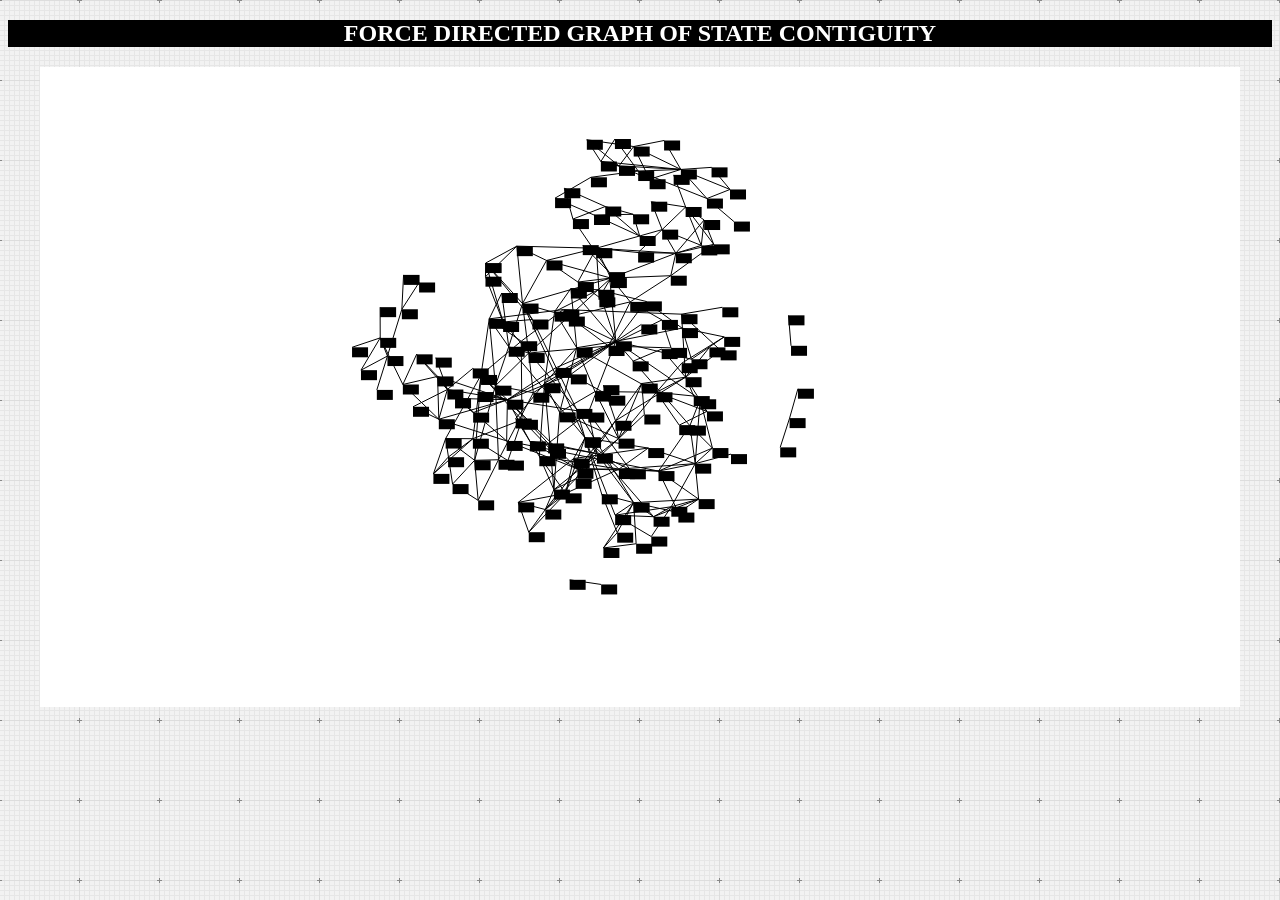
==== force/index.html @ 845be892 "force challenge added" ====
<!DOCTYPE html>
<html lang="en">
  <head>
    <meta charset="utf-8">
    <meta http-equiv="X-UA-Compatible" content="IE=edge">
    <meta name="viewport" content="width=device-width, initial-scale=1">
    <title>FreeCodeCamp Challenge - D3 Force</title>

    <!--[if lt IE 9]>
      <script src="https://oss.maxcdn.com/libs/html5shiv/3.7.2/html5shiv.js"></script>
      <script src="https://oss.maxcdn.com/libs/respond.js/1.4.2/respond.min.js"></script>
    <![endif]-->
    <link rel="stylesheet" href="./css/style.css">
    <link rel="stylesheet" href="./css/flags.css">
  </head>
  <body>
    <h2>Force Directed Graph of State Contiguity</h2>
    <div class="chart"></div>

    <script src="bower_components/jquery/dist/jquery.min.js"></script>
    <script src="bower_components/d3/d3.js" charset="utf-8"></script>
    <script type="text/javascript">
      var margin = {top: 20, right: 30, bottom: 20, left: 30},
           width = 1200 - margin.left - margin.right,
          height = 640 - margin.top - margin.bottom;

      var svg = d3.select(".chart")
        .append("svg")
          .attr("width", width + margin.left + margin.right)
          .attr("height", height + margin.top + margin.bottom)
          .append("g")
            .attr("transform", "translate(" + margin.left + "," + margin.top + ")");


      var simulation = d3.forceSimulation()
          .force("link", d3.forceLink().id(function(d) { return d.id; }))
          .force("charge", d3.forceManyBody())
          .force("center", d3.forceCenter(width / 2, height / 2));

      var divTooltip = d3.select("body").append("div").attr("class", "toolTip");

      jQuery.getJSON('https://raw.githubusercontent.com/DealPete/forceDirected/master/countries.json')
        .done(function(jsonData) {
          console.log('sucessfully load remote data ... ');
          load(jsonData);
        })
        .fail(function( jqxhr, textStatus, error ) {
          console.log( "Remote Request Failed: " + textStatus + ", " + error );

          d3.json('countries.json', function(error, graph){
            if(error) throw error;

            console.log('loaded from local file ... ');
            load(graph);
          });
        });

      function load( data ) {
          console.log(data);

          var simulation = d3.forceSimulation()
              .force("link", d3.forceLink().id(function(d,i) { return i }))
              .force("collide",d3.forceCollide( function(d){return d.r + 8 }).iterations(16) )
              .force("charge", d3.forceManyBody())
              .force("center", d3.forceCenter(width / 2, height / 2))
              .force("y", d3.forceY(0))
              .force("x", d3.forceX(0))

          var link = svg.append("g")
              .attr("class", "links")
              .selectAll("line")
              .data(data.links)
              .enter()
              .append("line")
              .attr("stroke", "black")

          var node = svg.append("g")
              .attr("class", "nodes")
              .selectAll("image")
              .data(data.nodes)
              .enter().append("rect")
              .attr("width", 16)
              .attr("height", 10)
              .attr("class", function(d) { return "flag flag-"+ d.code;})
              .call(d3.drag()
                  .on("start", dragstarted)
                  .on("drag", dragged)
                  .on("end", dragended));


          var ticked = function() {
              link
                  .attr("x1", function(d) { return d.source.x; })
                  .attr("y1", function(d) { return d.source.y; })
                  .attr("x2", function(d) { return d.target.x; })
                  .attr("y2", function(d) { return d.target.y; });

              node
                  .attr("x", function(d) { return d.x; })
                  .attr("y", function(d) { return d.y; });
          }

          simulation
              .nodes(data.nodes)
              .on("tick", ticked);

          simulation.force("link")
              .links(data.links);



          function dragstarted(d) {
              if (!d3.event.active) simulation.alphaTarget(0.3).restart();
              d.fx = d.x;
              d.fy = d.y;
          }

          function dragged(d) {
              d.fx = d3.event.x;
              d.fy = d3.event.y;
          }

          function dragended(d) {
              if (!d3.event.active) simulation.alphaTarget(0);
              d.fx = null;
              d.fy = null;
          }

      }; // end load
    </script>
  </body>
</html>
---- force/css/style.css ----
body {
  background-color: #ddd;
  background-repeat: repeat;
  background-image: url([data-uri])
}
h2 {
  text-transform: uppercase;
  color: white;
  background-color: black;
}
div, h2 {
  text-align: center;
}
svg {
  background-color: white;
}
div.title, div.title svg {
  background-color: lightgray;
}
div.title {
  width: 1200px;
  margin-bottom: 10px;
}
.chart, .title {
  margin: 0px auto;
  padding: 0px;
}

.axis text, g.item text  {
  font: 12px sans-serif;
}

.axis path,
.axis line {
  fill: none;
  stroke: #000;
  shape-rendering: crispEdges;
}

.toolTip {
    font-family: "Helvetica Neue", Helvetica, Arial, sans-serif;
    position: absolute;
    display: none;
    width: auto;
    height: auto;
    background: none repeat scroll 0 0 white;
    border: 0 none;
    border-radius: 8px 8px 8px 8px;
    box-shadow: -3px 3px 15px #888888;
    color: black;
    font: 12px sans-serif;
    padding: 5px;
    text-align: center;
}
.toolTip ul {
  list-style: none;
  padding-left: 0;
  margin: 0;
}
.toolTip li.year {
  margin-bottom: 10px;
  padding: 5px;
  border: solid thin black;

  color: black;
  font-weight: bold;
  text-transform: uppercase;
  text-shadow: 2px 2px white;
}
.toolTip li.temp {
  font-weight: bold;
}
---- force/css/flags.css ----
/*!
 * Generated with CSS Flag Sprite generator (https://www.flag-sprites.com/)
 */

.flag {
    display: inline-block;
    width: 16px;
    height: 10px;
    background: url('flags.png') no-repeat;
}


.flag.flag-cm {
    background-position: -144px -20px;
}

.flag.flag-mr {
    background-position: -240px -80px;
}

.flag.flag-ie {
    background-position: -240px -50px;
}

.flag.flag-gs {
    background-position: -48px -50px;
}

.flag.flag-zw {
    background-position: -240px -140px;
}

.flag.flag-sm {
    background-position: -48px -120px;
}

.flag.flag-gw {
    background-position: -96px -50px;
}

.flag.flag-pn {
    background-position: -208px -100px;
}

.flag.flag-sd {
    background-position: -192px -110px;
}

.flag.flag-bb {
    background-position: 0 -10px;
}

.flag.flag-nf {
    background-position: -176px -90px;
}

.flag.flag-bj {
    background-position: -96px -10px;
}

.flag.flag-be {
    background-position: -32px -10px;
}

.flag.flag-jm {
    background-position: -144px -60px;
}

.flag.flag-gf {
    background-position: -144px -40px;
}

.flag.flag-cg {
    background-position: -64px -20px;
}

.flag.flag-as {
    background-position: -160px 0;
}

.flag.flag-cr {
    background-position: -192px -20px;
}

.flag.flag-ss {
    background-position: -112px -120px;
}

.flag.flag-jp {
    background-position: -176px -60px;
}

.flag.flag-pt {
    background-position: 0 -110px;
}

.flag.flag-cw {
    background-position: -240px -20px;
}

.flag.flag-nc {
    background-position: -144px -90px;
}

.flag.flag-bd {
    background-position: -16px -10px;
}

.flag.flag-ms {
    background-position: 0 -90px;
}

.flag.flag-cl {
    background-position: -128px -20px;
}

.flag.flag-cy {
    background-position: 0 -30px;
}

.flag.flag-ci {
    background-position: -96px -20px;
}

.flag.flag-tt {
    background-position: -144px -130px;
}

.flag.flag-bw {
    background-position: -224px -10px;
}

.flag.flag-nl {
    background-position: -224px -90px;
}

.flag.flag-bt {
    background-position: -192px -10px;
}

.flag.flag-gg {
    background-position: -160px -40px;
}

.flag.flag-va {
    background-position: -32px -140px;
}

.flag.flag-dm {
    background-position: -80px -30px;
}

.flag.flag-bn {
    background-position: -128px -10px;
}

.flag.flag-mq {
    background-position: -224px -80px;
}

.flag.flag-tk {
    background-position: -48px -130px;
}

.flag.flag-lv {
    background-position: 0 -80px;
}

.flag.flag-to {
    background-position: -112px -130px;
}

.flag.flag-dj {
    background-position: -48px -30px;
}

.flag.flag-bh {
    background-position: -80px -10px;
}

.flag.flag-gr {
    background-position: -32px -50px;
}

.flag.flag-sb {
    background-position: -160px -110px;
}

.flag.flag-ae {
    background-position: -16px 0;
}

.flag.flag-la {
    background-position: -112px -70px;
}

.flag.flag-za {
    background-position: -208px -140px;
}

.flag.flag-iq {
    background-position: -64px -60px;
}

.flag.flag-vn {
    background-position: -112px -140px;
}

.flag.flag-ba {
    background-position: -240px 0;
}

.flag.flag-na {
    background-position: -128px -90px;
}

.flag.flag-io {
    background-position: -48px -60px;
}

.flag.flag-pe {
    background-position: -96px -100px;
}

.flag.flag-hn {
    background-position: -160px -50px;
}

.flag.flag-bg {
    background-position: -64px -10px;
}

.flag.flag-ao {
    background-position: -128px 0;
}

.flag.flag-cn {
    background-position: -160px -20px;
}

.flag.flag-in {
    background-position: -32px -60px;
}

.flag.flag-mo {
    background-position: -192px -80px;
}

.flag.flag-ky {
    background-position: -80px -70px;
}

.flag.flag-ru {
    background-position: -112px -110px;
}

.flag.flag-au {
    background-position: -192px 0;
}

.flag.flag-pr {
    background-position: -224px -100px;
}

.flag.flag-pw {
    background-position: -16px -110px;
}

.flag.flag-sc {
    background-position: -176px -110px;
}

.flag.flag-dz {
    background-position: -112px -30px;
}

.flag.flag-lt {
    background-position: -224px -70px;
}

.flag.flag-vi {
    background-position: -96px -140px;
}

.flag.flag-pk {
    background-position: -160px -100px;
}

.flag.flag-gl {
    background-position: -208px -40px;
}

.flag.flag-py {
    background-position: -32px -110px;
}

.flag.flag-ro {
    background-position: -80px -110px;
}

.flag.flag-gd {
    background-position: -112px -40px;
}

.flag.flag-ly {
    background-position: -16px -80px;
}

.flag.flag-pf {
    background-position: -112px -100px;
}

.flag.flag-sx {
    background-position: -160px -120px;
}

.flag.flag-bz {
    background-position: 0 -20px;
}

.flag.flag-sv {
    background-position: -144px -120px;
}

.flag.flag-me {
    background-position: -80px -80px;
}

.flag.flag-my {
    background-position: -96px -90px;
}

.flag.flag-kp {
    background-position: -32px -70px;
}

.flag.flag-ni {
    background-position: -208px -90px;
}

.flag.flag-no {
    background-position: -240px -90px;
}

.flag.flag-ar {
    background-position: -144px 0;
}

.flag.flag-gi {
    background-position: -192px -40px;
}

.flag.flag-kn {
    background-position: -16px -70px;
}

.flag.flag-al {
    background-position: -80px 0;
}

.flag.flag-eh {
    background-position: -176px -30px;
}

.flag.flag-il {
    background-position: 0 -60px;
}

.flag.flag-sr {
    background-position: -96px -120px;
}

.flag.flag-ch {
    background-position: -80px -20px;
}

.flag.flag-hk {
    background-position: -128px -50px;
}

.flag.flag-vc {
    background-position: -48px -140px;
}

.flag.flag-mc {
    background-position: -48px -80px;
}

.flag.flag-sz {
    background-position: -192px -120px;
}

.flag.flag-jo {
    background-position: -160px -60px;
}

.flag.flag-lc {
    background-position: -144px -70px;
}

.flag.flag-tg {
    background-position: 0 -130px;
}

.flag.flag-ca {
    background-position: -16px -20px;
}

.flag.flag-mw {
    background-position: -64px -90px;
}

.flag.flag-sg {
    background-position: -224px -110px;
}

.flag.flag-fr {
    background-position: -80px -40px;
}

.flag.flag-mn {
    background-position: -176px -80px;
}

.flag.flag-zm {
    background-position: -224px -140px;
}

.flag.flag-cz {
    background-position: -16px -30px;
}

.flag.flag-hr {
    background-position: -176px -50px;
}

.flag.flag-nr {
    background-position: -16px -100px;
}

.flag.flag-tc {
    background-position: -208px -120px;
}

.flag.flag-sh {
    background-position: -240px -110px;
}

.flag.flag-ag {
    background-position: -48px 0;
}

.flag.flag-tv {
    background-position: -160px -130px;
}

.flag.flag-ck {
    background-position: -112px -20px;
}

.flag.flag-ng {
    background-position: -192px -90px;
}

.flag.flag-pg {
    background-position: -128px -100px;
}

.flag.flag-ne {
    background-position: -160px -90px;
}

.flag.flag-br {
    background-position: -160px -10px;
}

.flag.flag-gh {
    background-position: -176px -40px;
}

.flag.flag-rs {
    background-position: -96px -110px;
}

.flag.flag-et {
    background-position: -224px -30px;
}

.flag.flag-es {
    background-position: -208px -30px;
}

.flag.flag-ye {
    background-position: -176px -140px;
}

.flag.flag-mk {
    background-position: -128px -80px;
}

.flag.flag-bo {
    background-position: -144px -10px;
}

.flag.flag-si {
    background-position: 0 -120px;
}

.flag.flag-tr {
    background-position: -128px -130px;
}

.flag.flag-ee {
    background-position: -144px -30px;
}

.flag.flag-hu {
    background-position: -208px -50px;
}

.flag.flag-ke {
    background-position: -192px -60px;
}

.flag.flag-mz {
    background-position: -112px -90px;
}

.flag.flag-is {
    background-position: -96px -60px;
}

.flag.flag-vu {
    background-position: -128px -140px;
}

.flag.flag-cv {
    background-position: -224px -20px;
}

.flag.flag-ps {
    background-position: -240px -100px;
}

.flag.flag-km {
    background-position: 0 -70px;
}

.flag.flag-tw {
    background-position: -176px -130px;
}

.flag.flag-am {
    background-position: -96px 0;
}

.flag.flag-mt {
    background-position: -16px -90px;
}

.flag.flag-gn {
    background-position: -240px -40px;
}

.flag.flag-ge {
    background-position: -128px -40px;
}

.flag.flag-sa {
    background-position: -144px -110px;
}

.flag.flag-er {
    background-position: -192px -30px;
}

.flag.flag-ml {
    background-position: -144px -80px;
}

.flag.flag-lb {
    background-position: -128px -70px;
}

.flag.flag-hm {
    background-position: -144px -50px;
}

.flag.flag-tf {
    background-position: -240px -120px;
}

.flag.flag-gm {
    background-position: -224px -40px;
}

.flag.flag-co {
    background-position: -176px -20px;
}

.flag.flag-je {
    background-position: -128px -60px;
}

.flag.flag-ht {
    background-position: -192px -50px;
}

.flag.flag-fi {
    background-position: 0 -40px;
}

.flag.flag-mp {
    background-position: -208px -80px;
}

.flag.flag-ve {
    background-position: -64px -140px;
}

.flag.flag-fm {
    background-position: -48px -40px;
}

.flag.flag-ug {
    background-position: -224px -130px;
}

.flag.flag-lr {
    background-position: -192px -70px;
}

.flag.flag-qa {
    background-position: -48px -110px;
}

.flag.flag-ai {
    background-position: -64px 0;
}

.flag.flag-wf {
    background-position: -144px -140px;
}

.flag.flag-mx {
    background-position: -80px -90px;
}

.flag.flag-us {
    background-position: -240px -130px;
}

.flag.flag-de {
    background-position: -32px -30px;
}

.flag.flag-cf {
    background-position: -48px -20px;
}

.flag.flag-mm {
    background-position: -160px -80px;
}

.flag.flag-gp {
    background-position: 0 -50px;
}

.flag.flag-ki {
    background-position: -240px -60px;
}

.flag.flag-cu {
    background-position: -208px -20px;
}

.flag.flag-uz {
    background-position: -16px -140px;
}

.flag.flag-nu {
    background-position: -32px -100px;
}

.flag.flag-pm {
    background-position: -192px -100px;
}

.flag.flag-np {
    background-position: 0 -100px;
}

.flag.flag-td {
    background-position: -224px -120px;
}

.flag.flag-bm {
    background-position: -112px -10px;
}

.flag.flag-dk {
    background-position: -64px -30px;
}

.flag.flag-tl {
    background-position: -64px -130px;
}

.flag.flag-se {
    background-position: -208px -110px;
}

.flag.flag-li {
    background-position: -160px -70px;
}

.flag.flag-fj {
    background-position: -16px -40px;
}

.flag.flag-sk {
    background-position: -16px -120px;
}

.flag.flag-im {
    background-position: -16px -60px;
}

.flag.flag-bf {
    background-position: -48px -10px;
}

.flag.flag-mu {
    background-position: -32px -90px;
}

.flag.flag-yt {
    background-position: -192px -140px;
}

.flag.flag-pa {
    background-position: -80px -100px;
}

.flag.flag-gu {
    background-position: -80px -50px;
}

.flag.flag-mv {
    background-position: -48px -90px;
}

.flag.flag-ua {
    background-position: -208px -130px;
}

.flag.flag-eg {
    background-position: -160px -30px;
}

.flag.flag-ma {
    background-position: -32px -80px;
}

.flag.flag-tm {
    background-position: -80px -130px;
}

.flag.flag-tn {
    background-position: -96px -130px;
}

.flag.flag-af {
    background-position: -32px 0;
}

.flag.flag-fk {
    background-position: -32px -40px;
}

.flag.flag-bv {
    background-position: -208px -10px;
}

.flag.flag-fo {
    background-position: -64px -40px;
}

.flag.flag-an {
    background-position: -112px 0;
}

.flag.flag-kh {
    background-position: -224px -60px;
}

.flag.flag-lu {
    background-position: -240px -70px;
}

.flag.flag-cd {
    background-position: -32px -20px;
}

.flag.flag-st {
    background-position: -128px -120px;
}

.flag.flag-rw {
    background-position: -128px -110px;
}

.flag.flag-ph {
    background-position: -144px -100px;
}

.flag.flag-do {
    background-position: -96px -30px;
}

.flag.flag-bs {
    background-position: -176px -10px;
}

.flag.flag-re {
    background-position: -64px -110px;
}

.flag.flag-kr {
    background-position: -48px -70px;
}

.flag.flag-md {
    background-position: -64px -80px;
}

.flag.flag-gt {
    background-position: -64px -50px;
}

.flag.flag-eu {
    background-position: -240px -30px;
}

.flag.flag-ws {
    background-position: -160px -140px;
}

.flag.flag-nz {
    background-position: -48px -100px;
}

.flag.flag-az {
    background-position: -224px 0;
}

.flag.flag-kz {
    background-position: -96px -70px;
}

.flag.flag-th {
    background-position: -16px -130px;
}

.flag.flag-lk {
    background-position: -176px -70px;
}

.flag.flag-aw {
    background-position: -208px 0;
}

.flag.flag-it {
    background-position: -112px -60px;
}

.flag.flag-om {
    background-position: -64px -100px;
}

.flag.flag-sy {
    background-position: -176px -120px;
}

.flag.flag-kg {
    background-position: -208px -60px;
}

.flag.flag-by {
    background-position: -240px -10px;
}

.flag.flag-id {
    background-position: -224px -50px;
}

.flag.flag-mg {
    background-position: -96px -80px;
}

.flag.flag-so {
    background-position: -80px -120px;
}

.flag.flag-ls {
    background-position: -208px -70px;
}

.flag.flag-at {
    background-position: -176px 0;
}

.flag.flag-ec {
    background-position: -128px -30px;
}

.flag.flag-ad {
    background-position: 0 0;
}

.flag.flag-pl {
    background-position: -176px -100px;
}

.flag.flag-tz {
    background-position: -192px -130px;
}

.flag.flag-kw {
    background-position: -64px -70px;
}

.flag.flag-ga {
    background-position: -96px -40px;
}

.flag.flag-sn {
    background-position: -64px -120px;
}

.flag.flag-sl {
    background-position: -32px -120px;
}

.flag.flag-uy {
    background-position: 0 -140px;
}

.flag.flag-tj {
    background-position: -32px -130px;
}

.flag.flag-gy {
    background-position: -112px -50px;
}

.flag.flag-gq {
    background-position: -16px -50px;
}

.flag.flag-mh {
    background-position: -112px -80px;
}

.flag.flag-vg {
    background-position: -80px -140px;
}

.flag.flag-ir {
    background-position: -80px -60px;
}
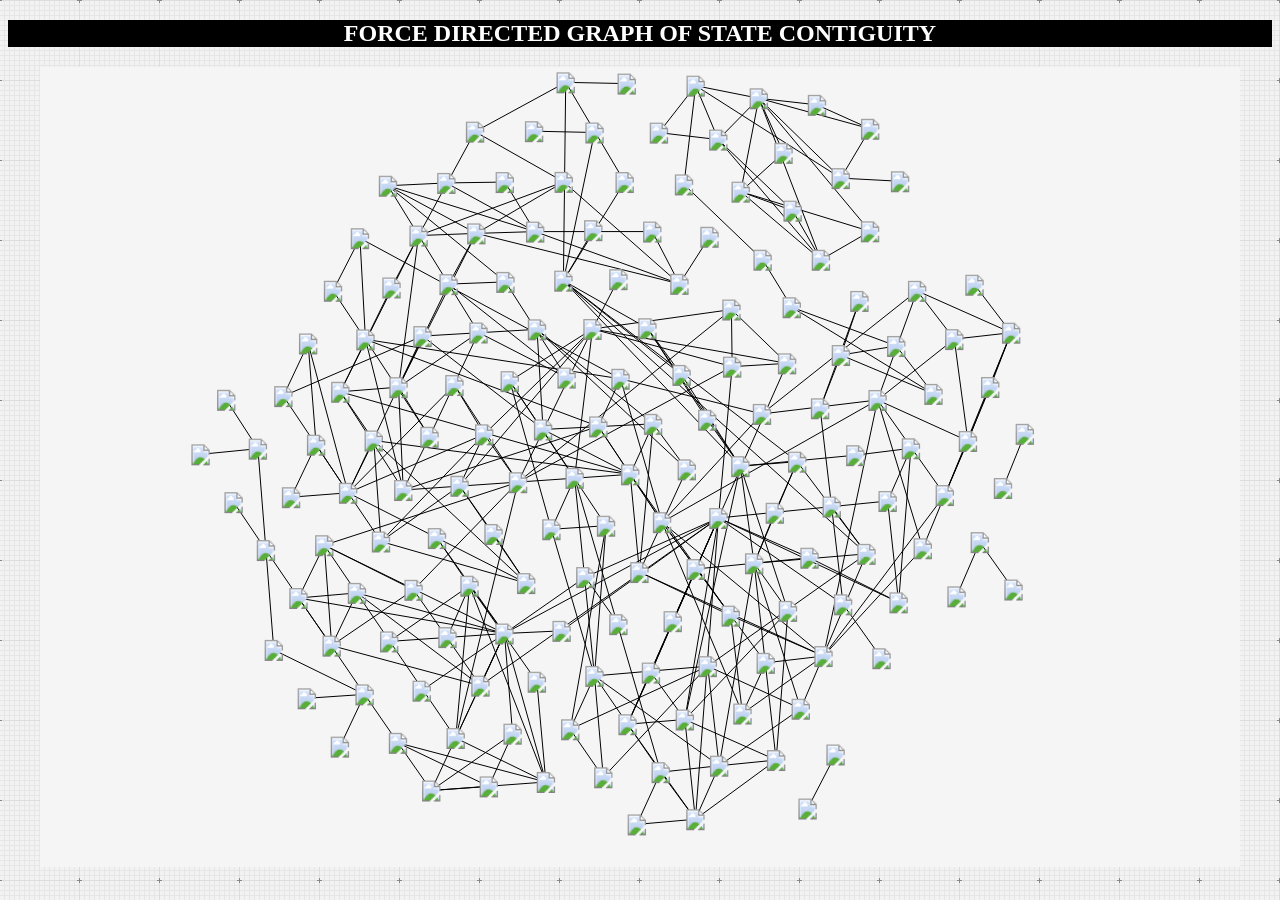
==== commit 68471058: "finished up force" ====
--- a/force/index.html
+++ b/force/index.html
@@ -11,7 +11,6 @@
       <script src="https://oss.maxcdn.com/libs/respond.js/1.4.2/respond.min.js"></script>
     <![endif]-->
     <link rel="stylesheet" href="./css/style.css">
-    <link rel="stylesheet" href="./css/flags.css">
   </head>
   <body>
     <h2>Force Directed Graph of State Contiguity</h2>
@@ -22,7 +21,7 @@
     <script type="text/javascript">
       var margin = {top: 20, right: 30, bottom: 20, left: 30},
            width = 1200 - margin.left - margin.right,
-          height = 640 - margin.top - margin.bottom;
+          height = 800 - margin.top - margin.bottom;
 
       var svg = d3.select(".chart")
         .append("svg")
@@ -60,7 +59,7 @@
 
           var simulation = d3.forceSimulation()
               .force("link", d3.forceLink().id(function(d,i) { return i }))
-              .force("collide",d3.forceCollide( function(d){return d.r + 8 }).iterations(16) )
+              .force("collide",d3.forceCollide( 30 ).iterations(16) )
               .force("charge", d3.forceManyBody())
               .force("center", d3.forceCenter(width / 2, height / 2))
               .force("y", d3.forceY(0))
@@ -78,22 +77,55 @@
               .attr("class", "nodes")
               .selectAll("image")
               .data(data.nodes)
-              .enter().append("rect")
-              .attr("width", 16)
-              .attr("height", 10)
-              .attr("class", function(d) { return "flag flag-"+ d.code;})
+              .enter().append("image")
+              .attr("width", 30)
+              .attr("height", 21)
+              .attr("x", 0)
+              .attr("y", 0)
+              .attr("xlink:href", function(d) { return "http://flagpedia.net/data/flags/mini/"+ d.code+".png";})
+              .on("mousemove", function(d,i){
+                   var neighbors = data.links.filter(function(l){ return l.source == d }).map(function(l) { return l.target;});
+                   neighbors = neighbors.concat(
+                     data.links.filter(function(l){
+                       return l.target == d }
+                       ).map(function(l) { return l.source;}));
+                   d3.select(this).classed('mouseover', true);
+                   divTooltip.style("left", d3.event.pageX+10+"px");
+                   divTooltip.style("top", d3.event.pageY-25+"px");
+                   divTooltip.style("display", "inline-block");
+                   var x = d3.event.pageX, y = d3.event.pageY
+                   var elements = document.querySelectorAll(':hover');
+                   l = elements.length
+                   l = l-1
+                   elementData = elements[l].__data__
+                   divTooltip.html( "<ul>" +
+                       "<li class='name'>"
+                         + d.country +
+                         " <span>(" + d.code + ")</span>" +
+                       "</li>" +
+                       "<li class='border'>borders <span>(" + neighbors.length + ")</span>" +
+                         "<ul>" +
+                           neighbors.map( function(c) {return "<li>"+c.country +"</li>";}).join('') +
+                         "</ul>" +
+                       "</li>" +
+                     "</ul>"
+                   );
+              })
+              .on("mouseout", function(d){
+                   d3.select(this).classed('mouseover', false);
+                   divTooltip.style("display", "none");
+              })
               .call(d3.drag()
                   .on("start", dragstarted)
                   .on("drag", dragged)
                   .on("end", dragended));
 
-
           var ticked = function() {
               link
-                  .attr("x1", function(d) { return d.source.x; })
-                  .attr("y1", function(d) { return d.source.y; })
-                  .attr("x2", function(d) { return d.target.x; })
-                  .attr("y2", function(d) { return d.target.y; });
+                  .attr("x1", function(d) { return d.source.x + 15; })
+                  .attr("y1", function(d) { return d.source.y + 10; })
+                  .attr("x2", function(d) { return d.target.x + 15; })
+                  .attr("y2", function(d) { return d.target.y + 10; });
 
               node
                   .attr("x", function(d) { return d.x; })
--- a/force/css/style.css
+++ b/force/css/style.css
@@ -13,7 +13,7 @@
   text-align: center;
 }
 svg {
-  background-color: white;
+  background-color: whitesmoke;
 }
 div.title, div.title svg {
   background-color: lightgray;
@@ -53,21 +53,30 @@
     padding: 5px;
     text-align: center;
 }
-.toolTip ul {
+.toolTip>ul {
   list-style: none;
   padding-left: 0;
   margin: 0;
 }
-.toolTip li.year {
+.toolTip li.name {
   margin-bottom: 10px;
   padding: 5px;
-  border: solid thin black;
 
-  color: black;
+  color: white;
+  background-color: black;
+
   font-weight: bold;
   text-transform: uppercase;
-  text-shadow: 2px 2px white;
+  text-shadow: 2px 2px darkgray;
 }
-.toolTip li.temp {
-  font-weight: bold;
+.toolTip li.border {
+  text-align: left;
 }
+.toolTip li.border span {
+  font-style: italic;
+  font-size: smaller;
+}
+.nodes>image {
+  border: solid thin black;
+  stroke: black;
+}
